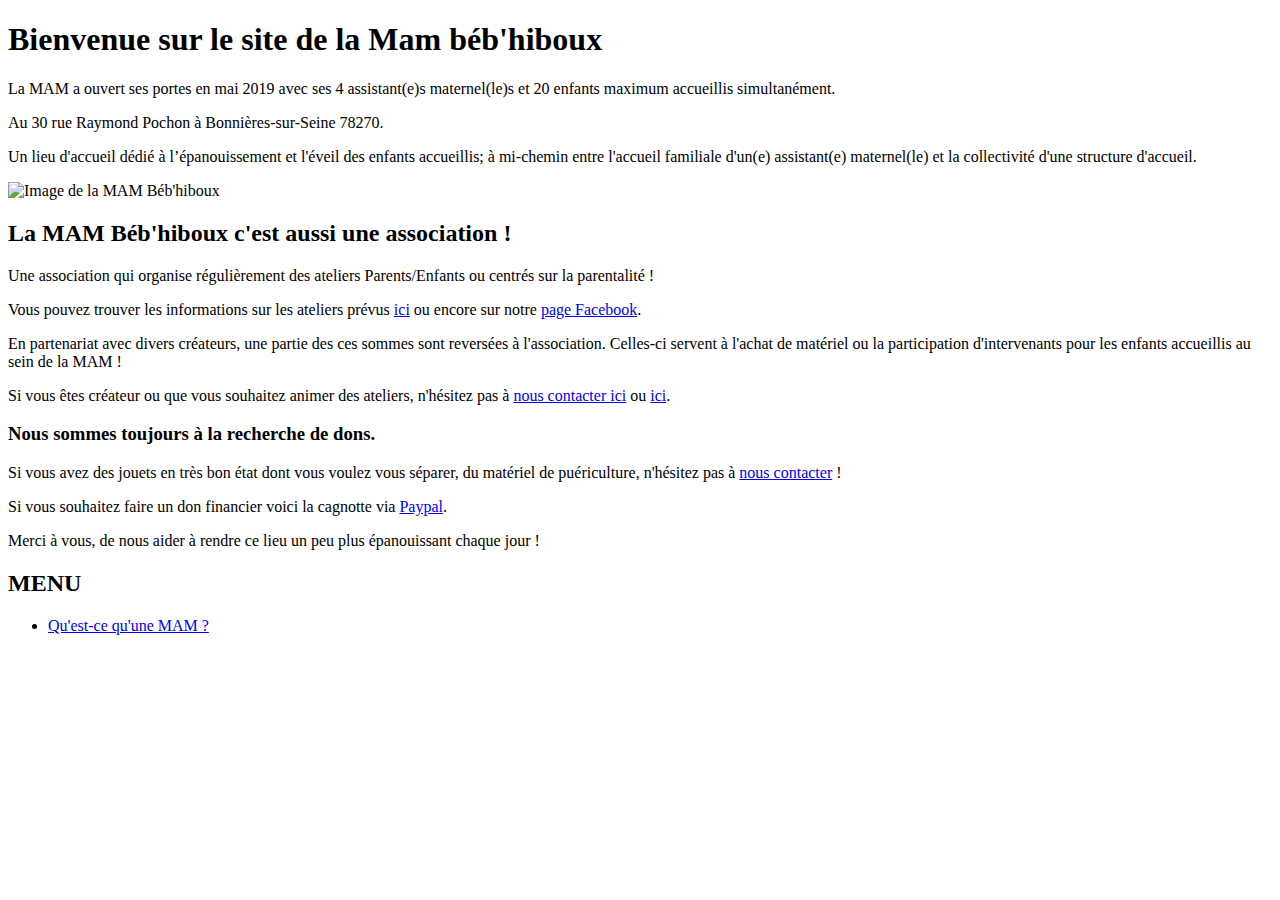
==== index.html @ 0b124bfe "Premier commit : Ajout du site web" ====
<!DOCTYPE html>
<html lang="fr">
<head>
    <meta charset="UTF-8">
    <meta name="viewport" content="width=device-width, initial-scale=1.0">
    <link rel="stylesheet" href="styles.css">
</head>
<body>
    <div class="container">
        <!-- Contenu principal de votre page -->
        <div class="content">
            <h1>Bienvenue sur le site de la Mam béb'hiboux</h1>
            <p>
                La MAM a ouvert ses portes en mai 2019 avec ses 4 assistant(e)s maternel(le)s et 20 enfants maximum accueillis simultanément.
            </p>
            <p>Au 30 rue Raymond Pochon à Bonnières-sur-Seine 78270.</p>
            <p>Un lieu d'accueil dédié à l’épanouissement et l'éveil des enfants accueillis; à mi-chemin entre l'accueil familiale d'un(e) assistant(e) maternel(le) et la collectivité d'une structure d'accueil.</p>
            <img src="20190922_172611.jpg" alt="Image de la MAM Béb'hiboux" />
            <h2>La MAM Béb'hiboux c'est aussi une association !</h2>
            <p>Une association qui organise régulièrement des ateliers Parents/Enfants ou centrés sur la parentalité !</p>
            <p>Vous pouvez trouver les informations sur les ateliers prévus <a href="#">ici</a> ou encore sur notre <a href="#">page Facebook</a>.</p>
            <p>En partenariat avec divers créateurs, une partie des ces sommes sont reversées à l'association. Celles-ci servent à l'achat de matériel ou la participation d'intervenants pour les enfants accueillis au sein de la MAM !</p>
            <p>Si vous êtes créateur ou que vous souhaitez animer des ateliers, n'hésitez pas à <a href="#">nous contacter ici</a> ou <a href="#">ici</a>.</p>
            <h3>Nous sommes toujours à la recherche de dons.</h3>
            <p>Si vous avez des jouets en très bon état dont vous voulez vous séparer, du matériel de puériculture, n'hésitez pas à <a href="#">nous contacter</a> !</p>
            <p>Si vous souhaitez faire un don financier voici la cagnotte via <a href="#">Paypal</a>.</p>
            <p>Merci à vous, de nous aider à rendre ce lieu un peu plus épanouissant chaque jour !</p>
        </div>

        <!-- Rectangle sur la partie droite avec les liens -->
        <div class="sidebar">
            <h2>MENU</h2>
            <ul>
                <li><a href="#mam">Qu'est-ce qu'une MAM ?</a></li>
                <!-- ... (autres liens) ... -->
            </ul>
        </div>
    </div>
</body>
</html>
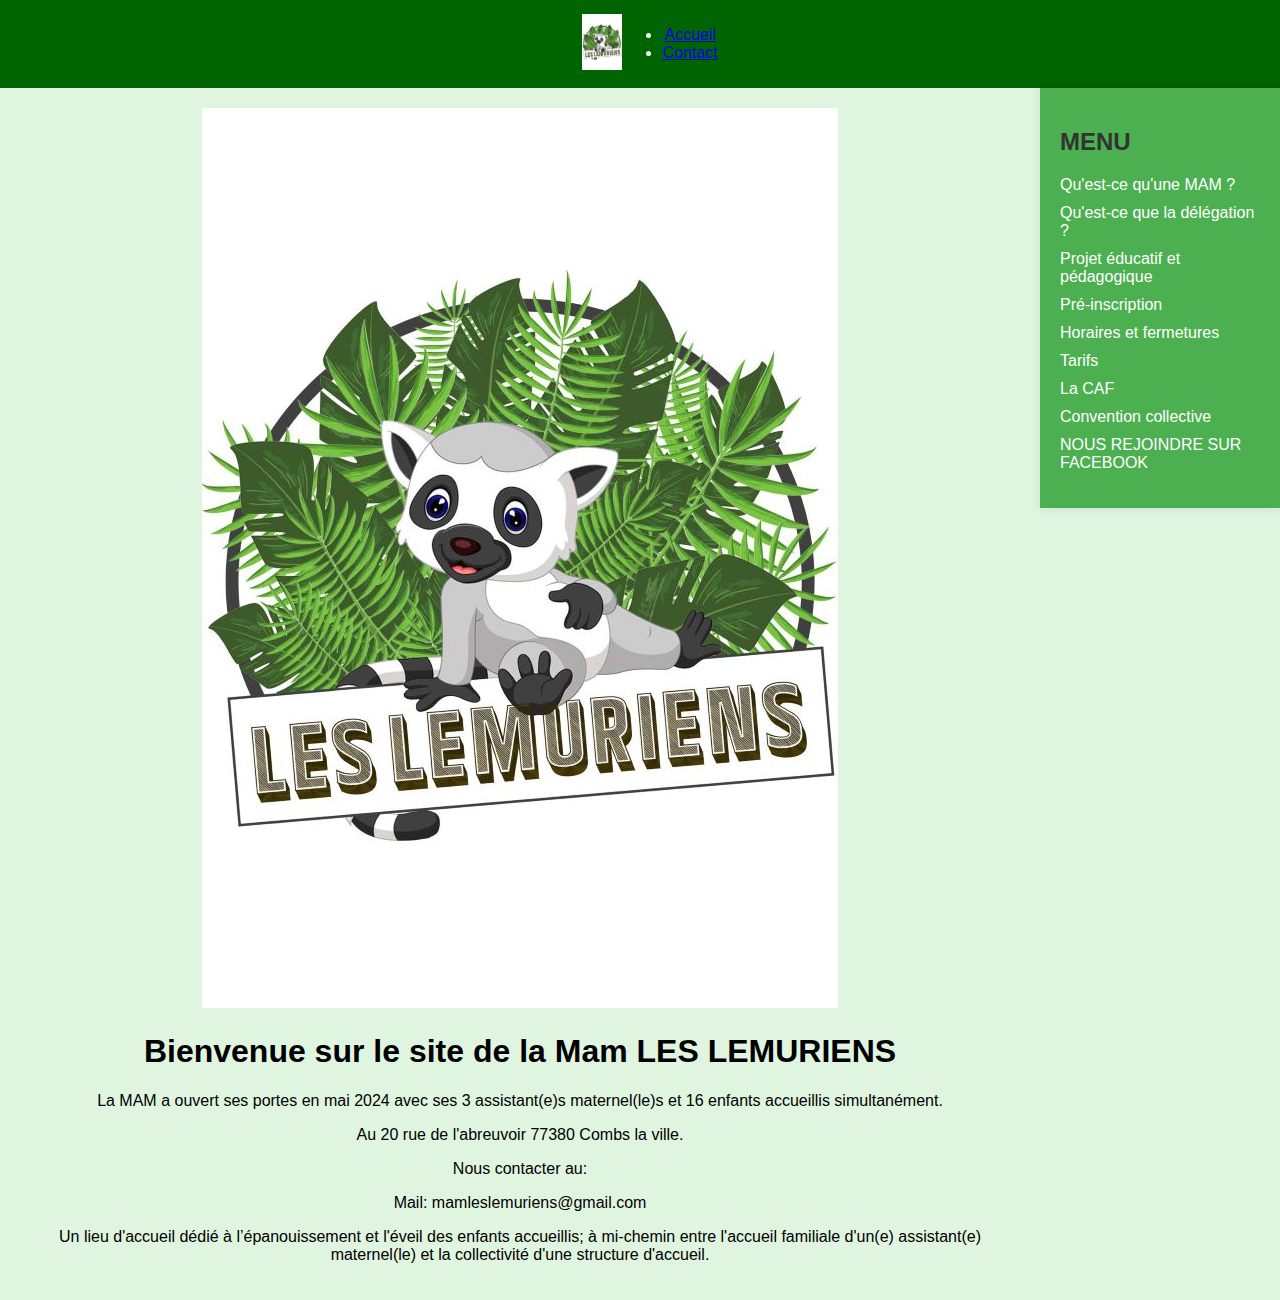
==== commit 74c56185: "en ligne" ====
--- a/index.html
+++ b/index.html
@@ -6,35 +6,48 @@
     <link rel="stylesheet" href="styles.css">
 </head>
 <body>
+    <header>
+        <!-- Votre icône ou logo ici -->
+        <div class="logo">
+            <img src="lem.jpg" alt="Logo">
+        </div>
+        <nav>
+            <ul>
+                <li><a href="index.html">Accueil</a></li>
+                <li><a href="contact.html">Contact</a></li>
+            </ul>
+        </nav>
+    </header>
+
     <div class="container">
         <!-- Contenu principal de votre page -->
         <div class="content">
-            <h1>Bienvenue sur le site de la Mam béb'hiboux</h1>
-            <p>
-                La MAM a ouvert ses portes en mai 2019 avec ses 4 assistant(e)s maternel(le)s et 20 enfants maximum accueillis simultanément.
-            </p>
-            <p>Au 30 rue Raymond Pochon à Bonnières-sur-Seine 78270.</p>
+            <img src="lem.jpg" alt="Description of the image">
+            <h1>Bienvenue sur le site de la Mam LES LEMURIENS</h1>
+            <p>La MAM a ouvert ses portes en mai 2024 avec ses 3 assistant(e)s maternel(le)s et 16 enfants accueillis simultanément.</p>
+            <p>Au 20 rue de l'abreuvoir 77380 Combs la ville.</p>
+            <p>Nous contacter au:</p>
+            <p>Mail: mamleslemuriens@gmail.com</p>
             <p>Un lieu d'accueil dédié à l’épanouissement et l'éveil des enfants accueillis; à mi-chemin entre l'accueil familiale d'un(e) assistant(e) maternel(le) et la collectivité d'une structure d'accueil.</p>
-            <img src="20190922_172611.jpg" alt="Image de la MAM Béb'hiboux" />
-            <h2>La MAM Béb'hiboux c'est aussi une association !</h2>
-            <p>Une association qui organise régulièrement des ateliers Parents/Enfants ou centrés sur la parentalité !</p>
-            <p>Vous pouvez trouver les informations sur les ateliers prévus <a href="#">ici</a> ou encore sur notre <a href="#">page Facebook</a>.</p>
-            <p>En partenariat avec divers créateurs, une partie des ces sommes sont reversées à l'association. Celles-ci servent à l'achat de matériel ou la participation d'intervenants pour les enfants accueillis au sein de la MAM !</p>
-            <p>Si vous êtes créateur ou que vous souhaitez animer des ateliers, n'hésitez pas à <a href="#">nous contacter ici</a> ou <a href="#">ici</a>.</p>
-            <h3>Nous sommes toujours à la recherche de dons.</h3>
-            <p>Si vous avez des jouets en très bon état dont vous voulez vous séparer, du matériel de puériculture, n'hésitez pas à <a href="#">nous contacter</a> !</p>
-            <p>Si vous souhaitez faire un don financier voici la cagnotte via <a href="#">Paypal</a>.</p>
-            <p>Merci à vous, de nous aider à rendre ce lieu un peu plus épanouissant chaque jour !</p>
+            
         </div>
 
         <!-- Rectangle sur la partie droite avec les liens -->
         <div class="sidebar">
             <h2>MENU</h2>
             <ul>
-                <li><a href="#mam">Qu'est-ce qu'une MAM ?</a></li>
-                <!-- ... (autres liens) ... -->
+                <li><a href="Mam.html">Qu'est-ce qu'une MAM ?</a></li>
+                <li><a href="Delegation.html">Qu'est-ce que la délégation ?</a></li>
+                <li><a href="ProjetEducPeda.html">Projet éducatif et pédagogique</a></li>
+                <li><a href="Preinscription.html">Pré-inscription</a></li>
+                <li><a href="horaire.html">Horaires et fermetures</a></li>
+                <li><a href="tarif.html">Tarifs</a></li>
+                <li><a href="caf.html">La CAF</a></li>
+                <li><a href="convention.html">Convention collective</a></li>               
+                <li><a href="#">NOUS REJOINDRE SUR FACEBOOK</a></li>
             </ul>
         </div>
     </div>
 </body>
 </html>
+
--- a/styles.css
+++ b/styles.css
@@ -0,0 +1,89 @@
+body {
+    font-family: Arial, sans-serif;
+    margin: 0;
+    padding: 0;
+    background-color: #e0f5e0;
+}
+
+header {
+    background-color: #006400;
+    color: #fff;
+    padding: 10px;
+    text-align: center;
+    width: 100%;
+    display: flex;
+    align-items: center;
+    justify-content: center;
+}
+
+.logo img {
+    width: 40px;
+}
+
+.container {
+    display: flex;
+    justify-content: center;
+    align-items: flex-start;
+    min-height: 100vh;
+}
+
+.content {
+    flex: 1;
+    padding: 20px;
+    text-align: center;
+}
+
+form {
+    max-width: 400px;
+    margin: auto;
+}
+
+label {
+    display: block;
+    margin-bottom: 10px;
+}
+
+input, textarea {
+    width: 100%;
+    padding: 10px;
+    margin-bottom: 15px;
+    box-sizing: border-box;
+}
+
+input[type="submit"] {
+    background-color: #006400;
+    color: #fff;
+    cursor: pointer;
+}
+
+.sidebar {
+    width: 200px;
+    background-color: #4CAF50;
+    padding: 20px;
+    box-shadow: 0 0 10px rgba(0, 0, 0, 0.1);
+    text-align: left;
+}
+
+.sidebar h2 {
+    color: #333;
+}
+
+.sidebar ul {
+    list-style-type: none;
+    padding: 0;
+}
+
+.sidebar li {
+    margin-bottom: 10px;
+}
+
+.sidebar a {
+    text-decoration: none;
+    color: #fff;
+    display: block;
+}
+
+.sidebar a:hover {
+    text-decoration: underline;
+}
+
